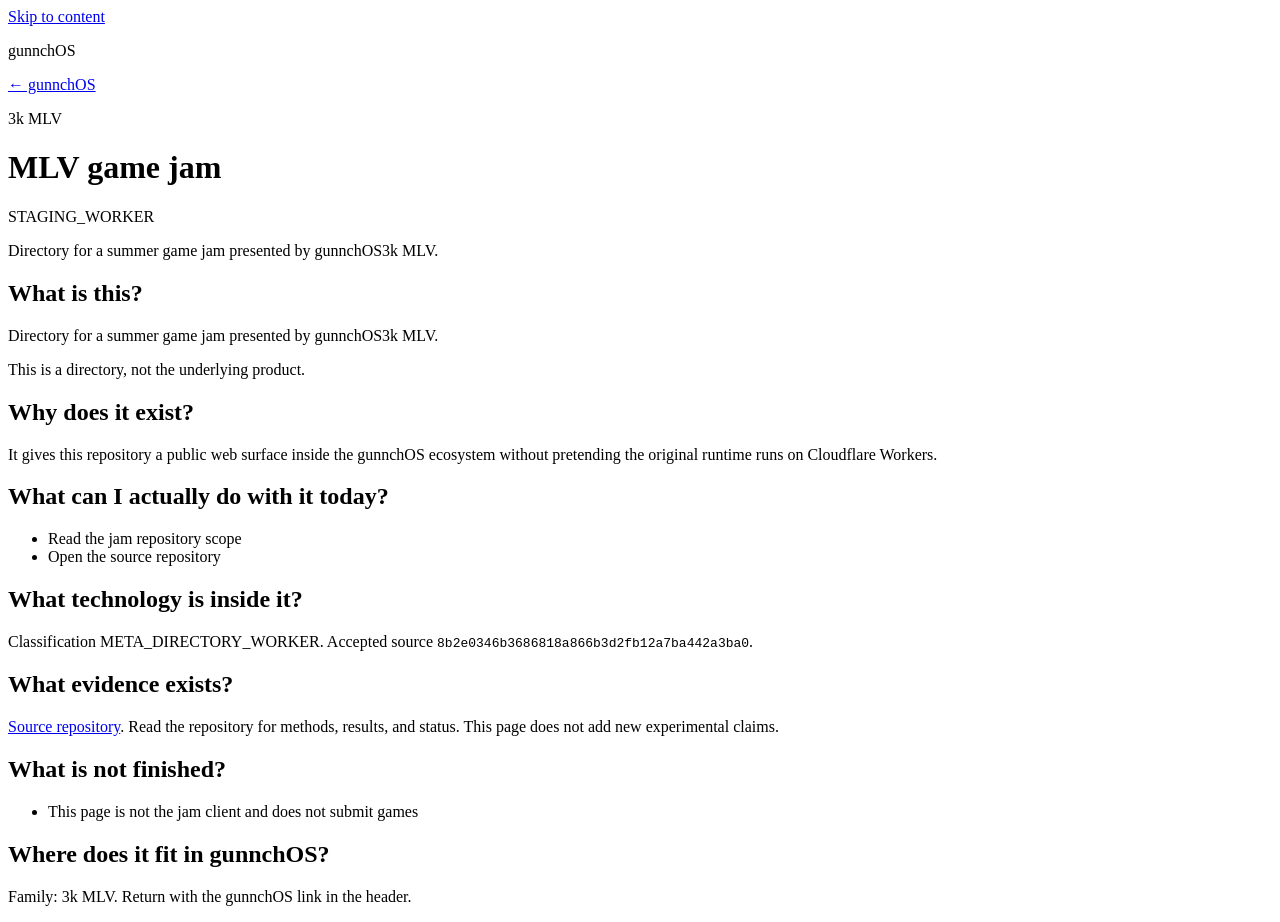
==== web-surface/public/index.html @ a6c234bc "Add a staging web surface that tells the truth about this repository. The Worker is a public staging" ====
<!doctype html>
<html lang="en">
<head>
  <meta charset="utf-8">
  <meta name="viewport" content="width=device-width, initial-scale=1">
  <meta name="robots" content="noindex">
  <title>MLV game jam · gunnchOS</title>
  <link rel="stylesheet" href="/styles.css">
</head>
<body style="--accent:#f0c14a">
  <a class="skip" href="#content">Skip to content</a>
  <header class="top">
    <p class="mark">gunnchOS</p>
    <a id="portal-return" href="#return" aria-label="Return to gunnchOS">← gunnchOS</a>
  </header>
  <main id="content">
    <p class="kicker">3k MLV</p>
    <h1>MLV game jam</h1>
    <p class="badge">STAGING_WORKER</p>
    <p class="lead">Directory for a summer game jam presented by gunnchOS3k MLV.</p>
    <section aria-labelledby="what">
      <h2 id="what">What is this?</h2>
      <p>Directory for a summer game jam presented by gunnchOS3k MLV.</p>
      <p>This is a directory, not the underlying product.</p>
    </section>
    <section aria-labelledby="why">
      <h2 id="why">Why does it exist?</h2>
      <p>It gives this repository a public web surface inside the gunnchOS ecosystem without pretending the original runtime runs on Cloudflare Workers.</p>
    </section>
    <section aria-labelledby="today">
      <h2 id="today">What can I actually do with it today?</h2>
      <ul><li>Read the jam repository scope</li><li>Open the source repository</li></ul>
    </section>
    <section aria-labelledby="tech">
      <h2 id="tech">What technology is inside it?</h2>
      <p>Classification META_DIRECTORY_WORKER. Accepted source <code>8b2e0346b3686818a866b3d2fb12a7ba442a3ba0</code>.</p>
    </section>
    <section aria-labelledby="evidence">
      <h2 id="evidence">What evidence exists?</h2>
      <p><a href="https://github.com/gunnchOS3k/gunnchOS3k-MLV-GameJam">Source repository</a>. Read the repository for methods, results, and status. This page does not add new experimental claims.</p>
    </section>
    <section aria-labelledby="limits">
      <h2 id="limits">What is not finished?</h2>
      <ul><li>This page is not the jam client and does not submit games</li></ul>
    </section>
    <section aria-labelledby="fit">
      <h2 id="fit">Where does it fit in gunnchOS?</h2>
      <p>Family: 3k MLV. Return with the gunnchOS link in the header.</p>
    </section>
  </main>
  <script src="/app.js"></script>
</body>
</html>
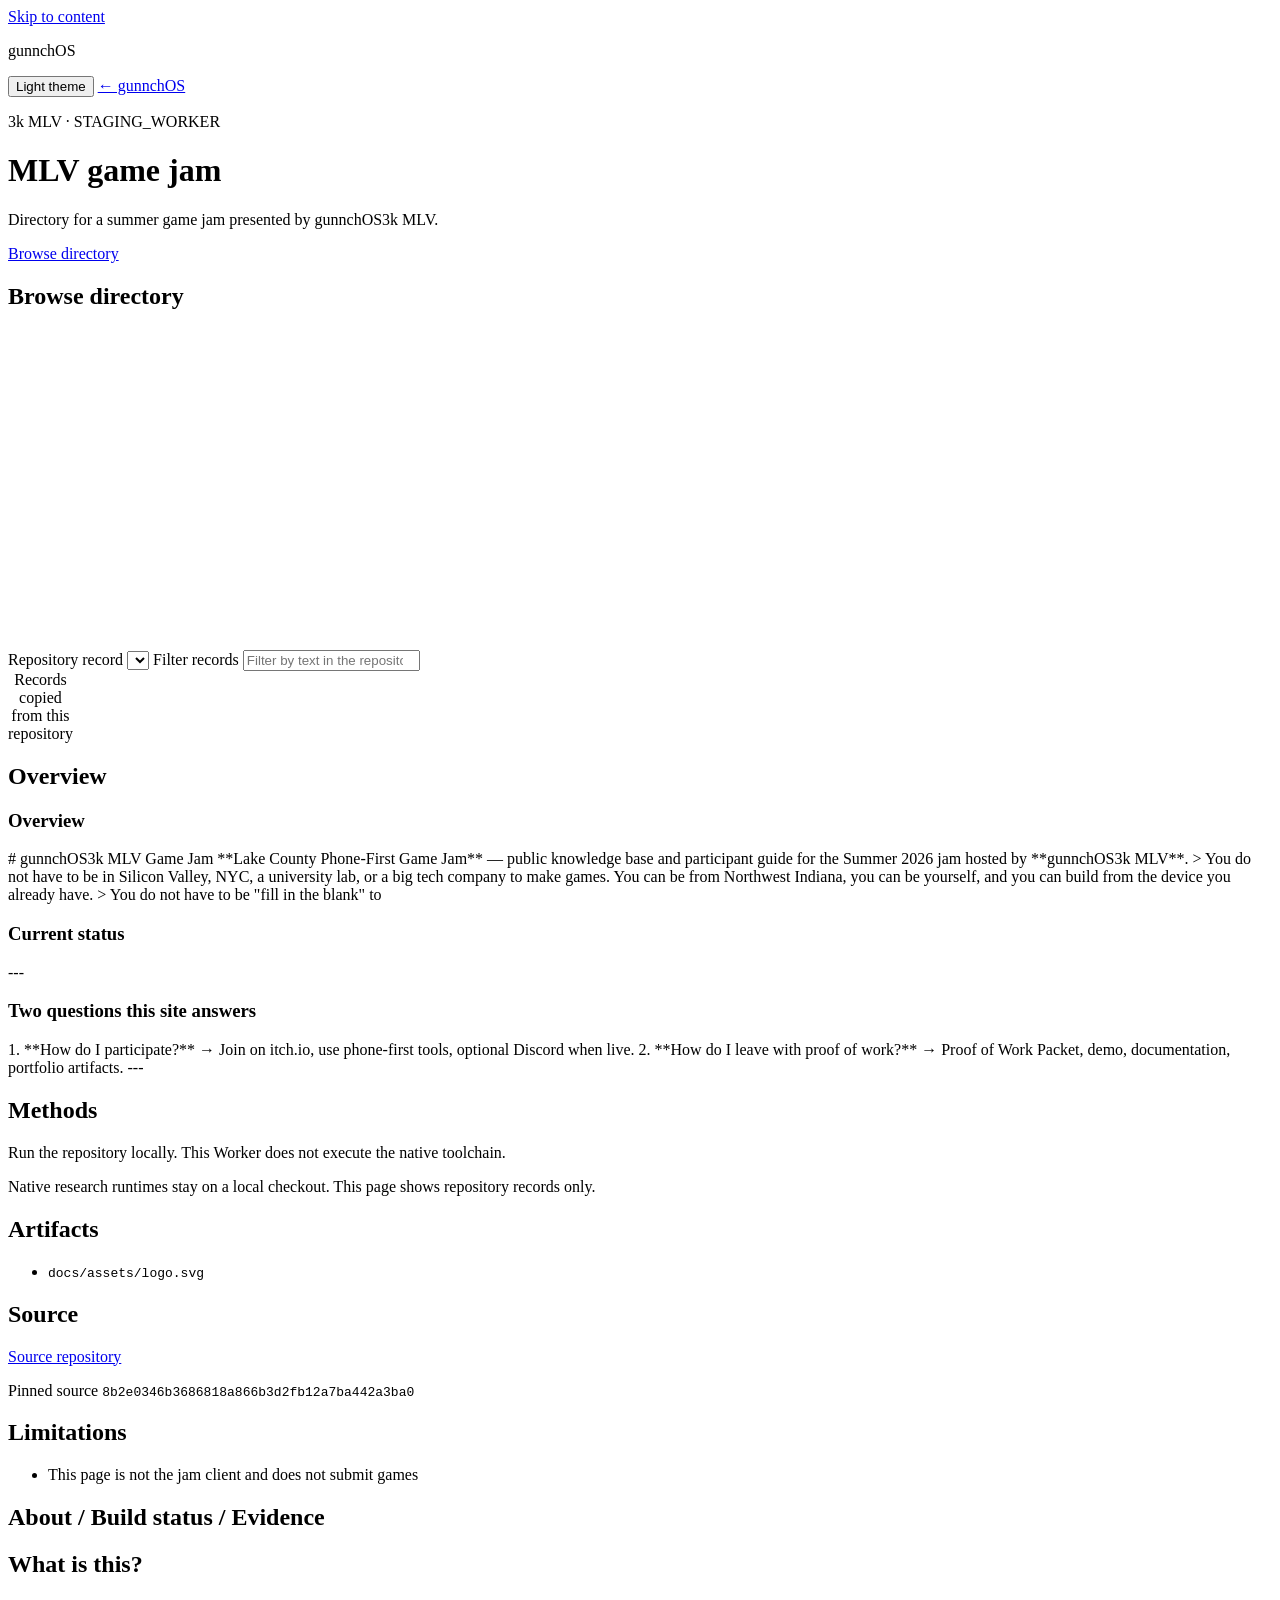
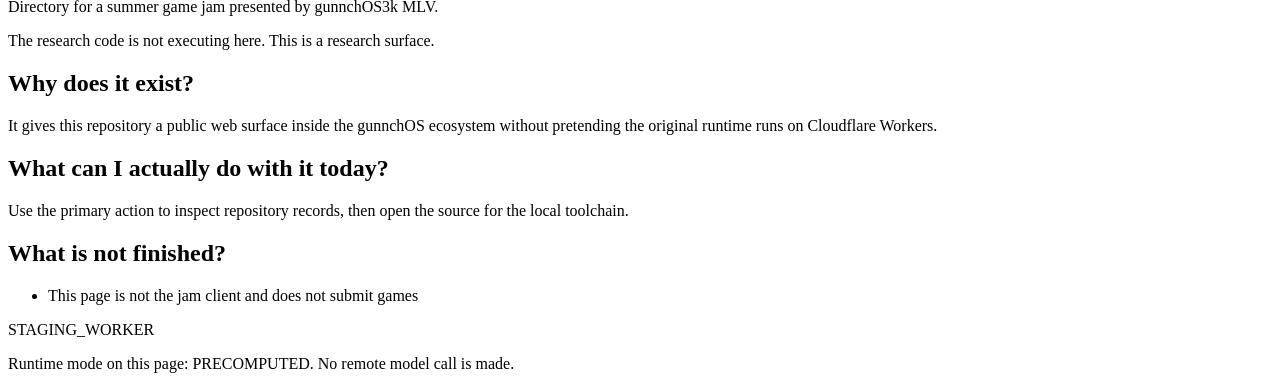
==== commit 4163be9b: "Replace the generic staging page with a repository explorer. The page keeps the truth boundary in Ab" ====
--- a/web-surface/public/index.html
+++ b/web-surface/public/index.html
@@ -7,45 +7,76 @@
   <title>MLV game jam · gunnchOS</title>
   <link rel="stylesheet" href="/styles.css">
 </head>
-<body style="--accent:#f0c14a">
+<body data-surfacekit="v2" data-theme="dark">
   <a class="skip" href="#content">Skip to content</a>
   <header class="top">
     <p class="mark">gunnchOS</p>
-    <a id="portal-return" href="#return" aria-label="Return to gunnchOS">← gunnchOS</a>
+    <nav class="tools" aria-label="Surface">
+      <button type="button" id="theme-toggle">Light theme</button>
+      <a id="portal-return" href="#return" aria-label="Return to gunnchOS">← gunnchOS</a>
+    </nav>
   </header>
   <main id="content">
-    <p class="kicker">3k MLV</p>
+    <p class="kicker">3k MLV · STAGING_WORKER</p>
     <h1>MLV game jam</h1>
-    <p class="badge">STAGING_WORKER</p>
     <p class="lead">Directory for a summer game jam presented by gunnchOS3k MLV.</p>
-    <section aria-labelledby="what">
+    
+    <p><a class="cta" id="primary-action" href="#explore">Browse directory</a></p>
+    <section id="explore" aria-labelledby="explore-title">
+      <h2 id="explore-title">Browse directory</h2>
+      <p id="diagram-note"></p>
+      <div class="layout">
+        <div>
+          <svg id="diagram" role="img" aria-labelledby="diagram-note" viewBox="0 0 640 160"></svg>
+          <label for="row-select">Repository record</label>
+          <select id="row-select"></select>
+          <label for="row-filter">Filter records</label>
+          <input id="row-filter" type="search" placeholder="Filter by text in the repository records">
+        </div>
+        <div id="detail" tabindex="0" aria-live="polite"></div>
+      </div>
+      <div id="directory"></div>
+      <table id="evidence">
+        <caption>Records copied from this repository</caption>
+        <thead><tr id="evidence-head"></tr></thead>
+        <tbody id="evidence-body"></tbody>
+      </table>
+    </section>
+    <section id="overview" aria-labelledby="overview-title">
+      <h2 id="overview-title">Overview</h2>
+      <div class="cards"><article><h3>Overview</h3><p># gunnchOS3k MLV Game Jam **Lake County Phone-First Game Jam** — public knowledge base and participant guide for the Summer 2026 jam hosted by **gunnchOS3k MLV**. &gt; You do not have to be in Silicon Valley, NYC, a university lab, or a big tech company to make games. You can be from Northwest Indiana, you can be yourself, and you can build from the device you already have. &gt; You do not have to be &quot;fill in the blank&quot; to</p></article><article><h3>Current status</h3><p>---</p></article><article><h3>Two questions this site answers</h3><p>1. **How do I participate?** → Join on itch.io, use phone-first tools, optional Discord when live. 2. **How do I leave with proof of work?** → Proof of Work Packet, demo, documentation, portfolio artifacts. ---</p></article></div>
+    </section>
+    <section id="methods" aria-labelledby="methods-title">
+      <h2 id="methods-title">Methods</h2>
+      <p>Run the repository locally. This Worker does not execute the native toolchain.</p>
+      <p>Native research runtimes stay on a local checkout. This page shows repository records only.</p>
+    </section>
+    <section id="artifacts" aria-labelledby="artifacts-title">
+      <h2 id="artifacts-title">Artifacts</h2>
+      <ul><li><code>docs/assets/logo.svg</code></li></ul>
+    </section>
+    <section id="source" aria-labelledby="source-title">
+      <h2 id="source-title">Source</h2>
+      <p><a href="https://github.com/gunnchOS3k/gunnchOS3k-MLV-GameJam">Source repository</a></p>
+      <p>Pinned source <code>8b2e0346b3686818a866b3d2fb12a7ba442a3ba0</code></p>
+    </section>
+    <section id="limits" aria-labelledby="limits-title">
+      <h2 id="limits-title">Limitations</h2>
+      <ul><li>This page is not the jam client and does not submit games</li></ul>
+    </section>
+    <section id="about" aria-labelledby="about-title">
+      <h2 id="about-title">About / Build status / Evidence</h2>
       <h2 id="what">What is this?</h2>
       <p>Directory for a summer game jam presented by gunnchOS3k MLV.</p>
-      <p>This is a directory, not the underlying product.</p>
-    </section>
-    <section aria-labelledby="why">
+      <p>The research code is not executing here. This is a research surface.</p>
       <h2 id="why">Why does it exist?</h2>
       <p>It gives this repository a public web surface inside the gunnchOS ecosystem without pretending the original runtime runs on Cloudflare Workers.</p>
-    </section>
-    <section aria-labelledby="today">
       <h2 id="today">What can I actually do with it today?</h2>
-      <ul><li>Read the jam repository scope</li><li>Open the source repository</li></ul>
-    </section>
-    <section aria-labelledby="tech">
-      <h2 id="tech">What technology is inside it?</h2>
-      <p>Classification META_DIRECTORY_WORKER. Accepted source <code>8b2e0346b3686818a866b3d2fb12a7ba442a3ba0</code>.</p>
-    </section>
-    <section aria-labelledby="evidence">
-      <h2 id="evidence">What evidence exists?</h2>
-      <p><a href="https://github.com/gunnchOS3k/gunnchOS3k-MLV-GameJam">Source repository</a>. Read the repository for methods, results, and status. This page does not add new experimental claims.</p>
-    </section>
-    <section aria-labelledby="limits">
-      <h2 id="limits">What is not finished?</h2>
+      <p>Use the primary action to inspect repository records, then open the source for the local toolchain.</p>
+      <h2 id="unfinished">What is not finished?</h2>
       <ul><li>This page is not the jam client and does not submit games</li></ul>
-    </section>
-    <section aria-labelledby="fit">
-      <h2 id="fit">Where does it fit in gunnchOS?</h2>
-      <p>Family: 3k MLV. Return with the gunnchOS link in the header.</p>
+      <p class="badge">STAGING_WORKER</p>
+      <p>Runtime mode on this page: PRECOMPUTED. No remote model call is made.</p>
     </section>
   </main>
   <script src="/app.js"></script>
